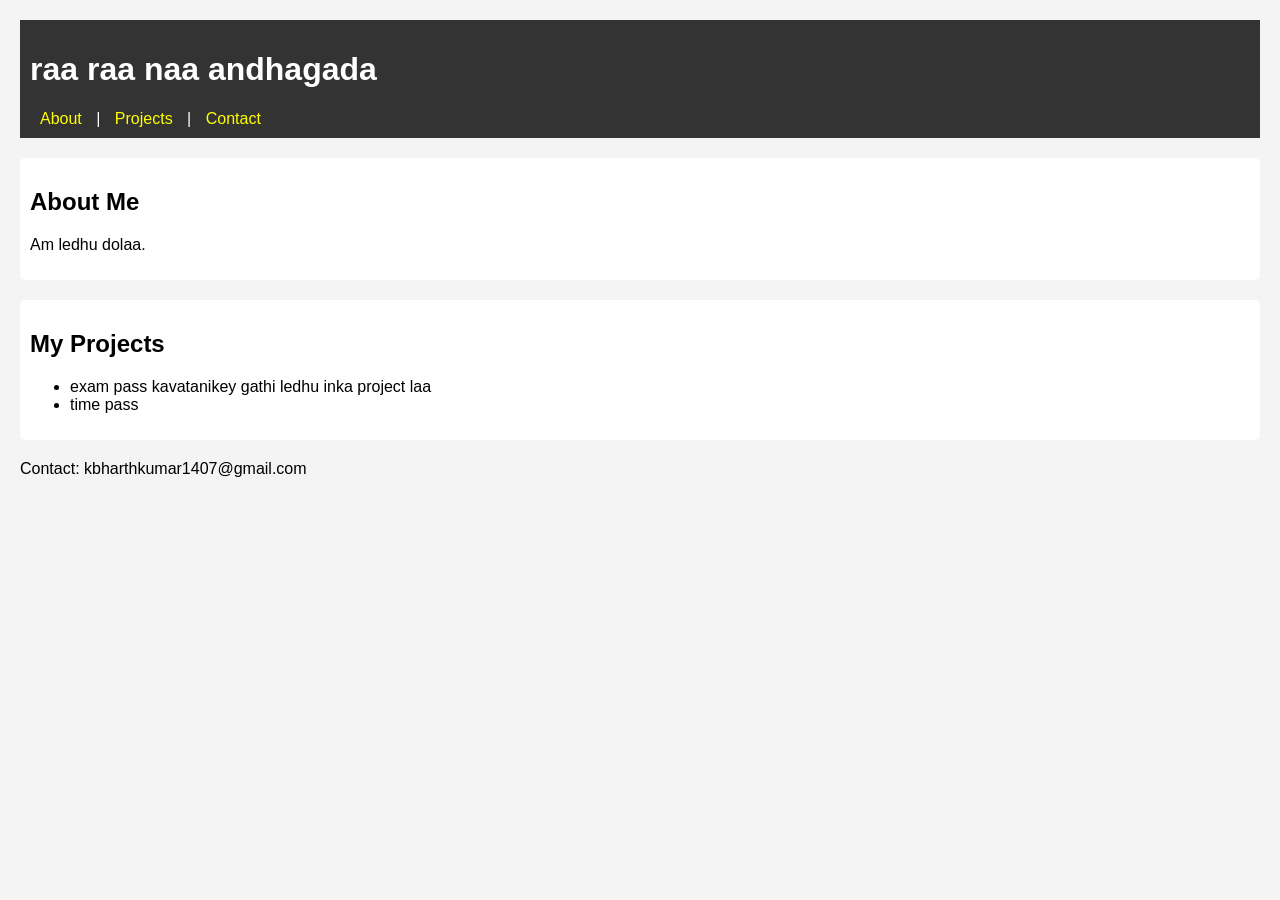
==== index.html @ c8a71df5 "Add files via upload" ====
<!DOCTYPE html>
<html>
<head>
  <title>My Portfolio</title>
  <!-- Linking CSS -->
  <link rel="stylesheet" type="text/css" href="style.css">
</head>
<body>
  <header>
    <h1>raa raa naa andhagada </h1>
    <nav>
      <a href="#about">About</a> |
      <a href="#projects">Projects</a> |
      <a href="#contact">Contact</a>
    </nav>
  </header>

  <section id="about">
    <h2>About Me</h2>
    <p>Am ledhu dolaa.</p>
  </section>

  <section id="projects">
    <h2>My Projects</h2>
    <ul>
      <li>exam pass kavatanikey gathi ledhu inka project laa</li>
      <li>time pass</li>
    </ul>
  </section>

  <footer id="contact">
    <p>Contact: kbharthkumar1407@gmail.com</p>
  </footer>

  <!-- Linking JavaScript -->
  <script src="script.js"></script>
</body>
</html>
---- style.css ----
body {
  font-family: Arial, sans-serif;
  margin: 20px;
  background-color: #f4f4f4;
}

header {
  background: #333;
  color: white;
  padding: 10px;
}

nav a {
  color: yellow;
  margin: 0 10px;
  text-decoration: none;
}

section {
  margin: 20px 0;
  padding: 10px;
  background: white;
  border-radius: 5px;
}
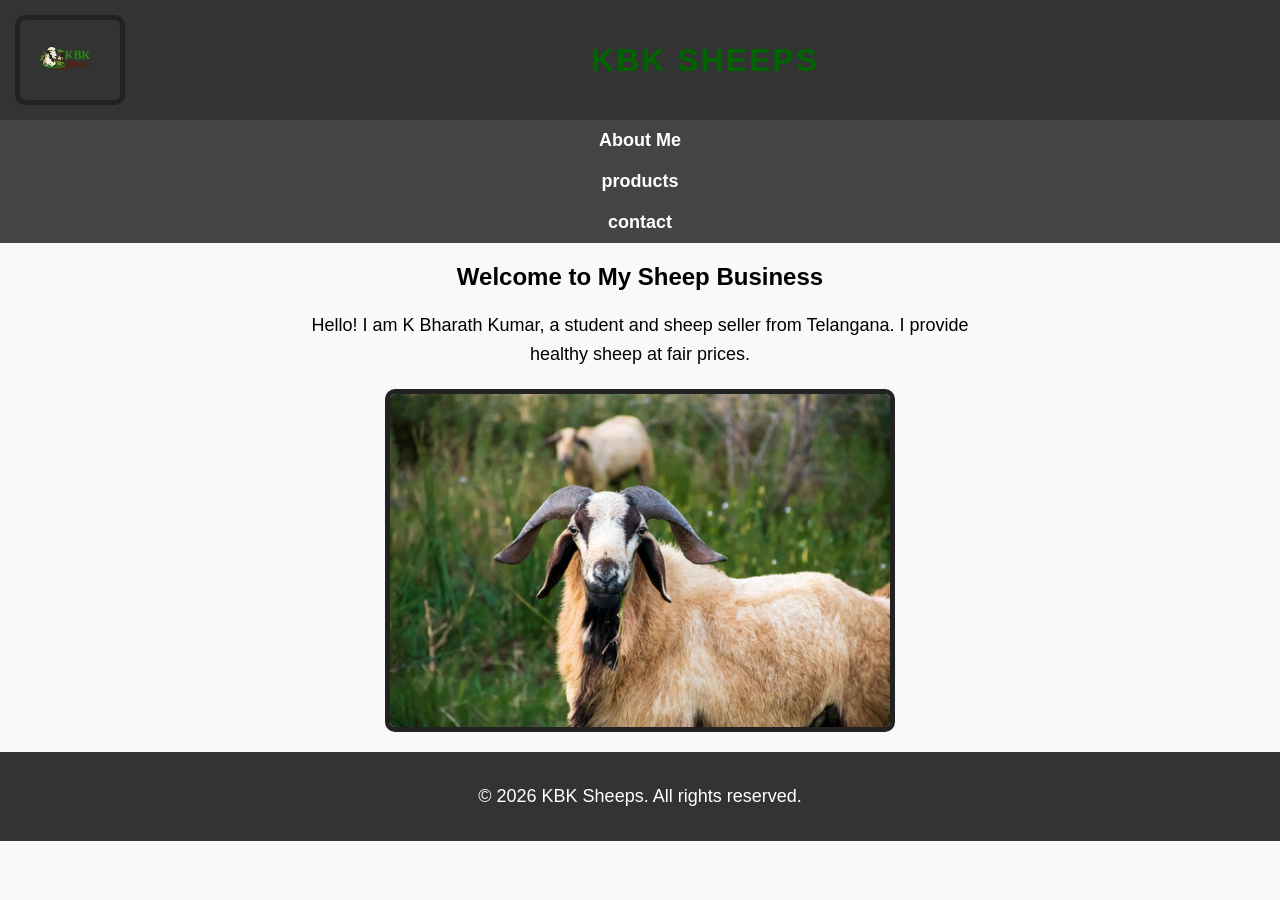
==== commit fa7cf0e4: "Add files via upload" ====
--- a/index.html
+++ b/index.html
@@ -1,38 +1,31 @@
 <!DOCTYPE html>
 <html>
 <head>
-  <title>My Portfolio</title>
-  <!-- Linking CSS -->
-  <link rel="stylesheet" type="text/css" href="style.css">
+  <title>KBK SHEEPS - K Bharath Kumar</title>
+  <link rel="stylesheet" href="style.css">
 </head>
 <body>
   <header>
-    <h1>raa raa naa andhagada </h1>
-    <nav>
-      <a href="#about">About</a> |
-      <a href="#projects">Projects</a> |
-      <a href="#contact">Contact</a>
-    </nav>
+    <img src="logo.png" alt="KBK Sheeps Logo" width="100">
+    <h1>KBK SHEEPS</h1>
   </header>
 
-  <section id="about">
-    <h2>About Me</h2>
-    <p>Am ledhu dolaa.</p>
-  </section>
+  <nav>
+    <a href="about.html">About Me</a>
+  </nav>
+ <nav>
+    <a href="products.html">products</a>
+  </nav> 
+<nav>
+    <a href="contact.html">contact</a>
+  </nav>
+  <h2>Welcome to My Sheep Business</h2>
+  <p>Hello! I am K Bharath Kumar, a student and sheep seller from Telangana. I provide healthy sheep at fair prices.</p>
 
-  <section id="projects">
-    <h2>My Projects</h2>
-    <ul>
-      <li>exam pass kavatanikey gathi ledhu inka project laa</li>
-      <li>time pass</li>
-    </ul>
-  </section>
+  <img src="sheep.jpg" alt="Sheep Image" width="500">
 
-  <footer id="contact">
-    <p>Contact: kbharthkumar1407@gmail.com</p>
+  <footer>
+    <p>&copy; 2026 KBK Sheeps. All rights reserved.</p>
   </footer>
-
-  <!-- Linking JavaScript -->
-  <script src="script.js"></script>
 </body>
-</html>+</html>
--- a/style.css
+++ b/style.css
@@ -1,24 +1,112 @@
+/* Reset default margins and fonts */
 body {
+  margin: 0;
   font-family: Arial, sans-serif;
-  margin: 20px;
-  background-color: #f4f4f4;
+  background-color: #f9f9f9;
 }
 
+/* Header styling */
 header {
-  background: #333;
+  display: flex;
+  align-items: center;
+  background-color: #333;
   color: white;
-  padding: 10px;
+  padding: 15px;
+}
+
+/* Logo styling */
+header img {
+  height: 80px;   /* Adjust logo size */
+  margin-right: 20px;
+}
+
+/* Heading text */
+header h1 {
+  font-size: 28px;
+  letter-spacing: 2px;
+}
+
+/* Navigation bar (optional if you add links later) */
+nav {
+  margin-left: auto;
 }
 
 nav a {
-  color: yellow;
-  margin: 0 10px;
+  color: white;
   text-decoration: none;
+  margin: 0 15px;
+  font-weight: bold;
 }
 
-section {
-  margin: 20px 0;
+nav a:hover {
+  color: #ffcc00;
+}
+
+/* Main content */
+main {
+  padding: 20px;
+  text-align: center;
+}
+
+/* Footer */
+footer {
+  background-color: #333;
+  color: white;
+  text-align: center;
   padding: 10px;
-  background: white;
-  border-radius: 5px;
-}+  margin-top: 20px;
+}
+/* Navigation bar */
+nav {
+  background-color: #444;
+  padding: 10px;
+  text-align: center;
+}
+
+nav a {
+  color: white;
+  text-decoration: none;
+  margin: 0 20px;
+  font-weight: bold;
+  font-size: 18px;
+}
+
+nav a:hover {
+  color: #ffcc00; /* Highlight on hover */
+}
+/* Center all images */
+img {
+  display: block;
+  margin-left: auto;
+  margin-right: auto;
+}
+/* Center and style the sheep image */
+img {
+  display: block;
+  margin-left: auto;
+  margin-right: auto;
+  border: 5px solid #222;   /* Dark border */
+  border-radius: 10px;      /* Slightly rounded corners */
+}
+/* Center main heading */
+header h1 {
+  text-align: center;
+  flex: 1;              /* makes heading take full width in flexbox */
+  font-size: 32px;
+  color: darkgreen;
+}
+
+/* Center sub-heading */
+h2 {
+  text-align: center;
+  font-size: 24px;
+  margin-top: 20px;
+}
+/* Center paragraph text */
+p {
+  text-align: center;
+  font-size: 18px;
+  line-height: 1.6;
+  margin: 20px auto;
+  max-width: 700px;   /* keeps text nicely readable */
+}
